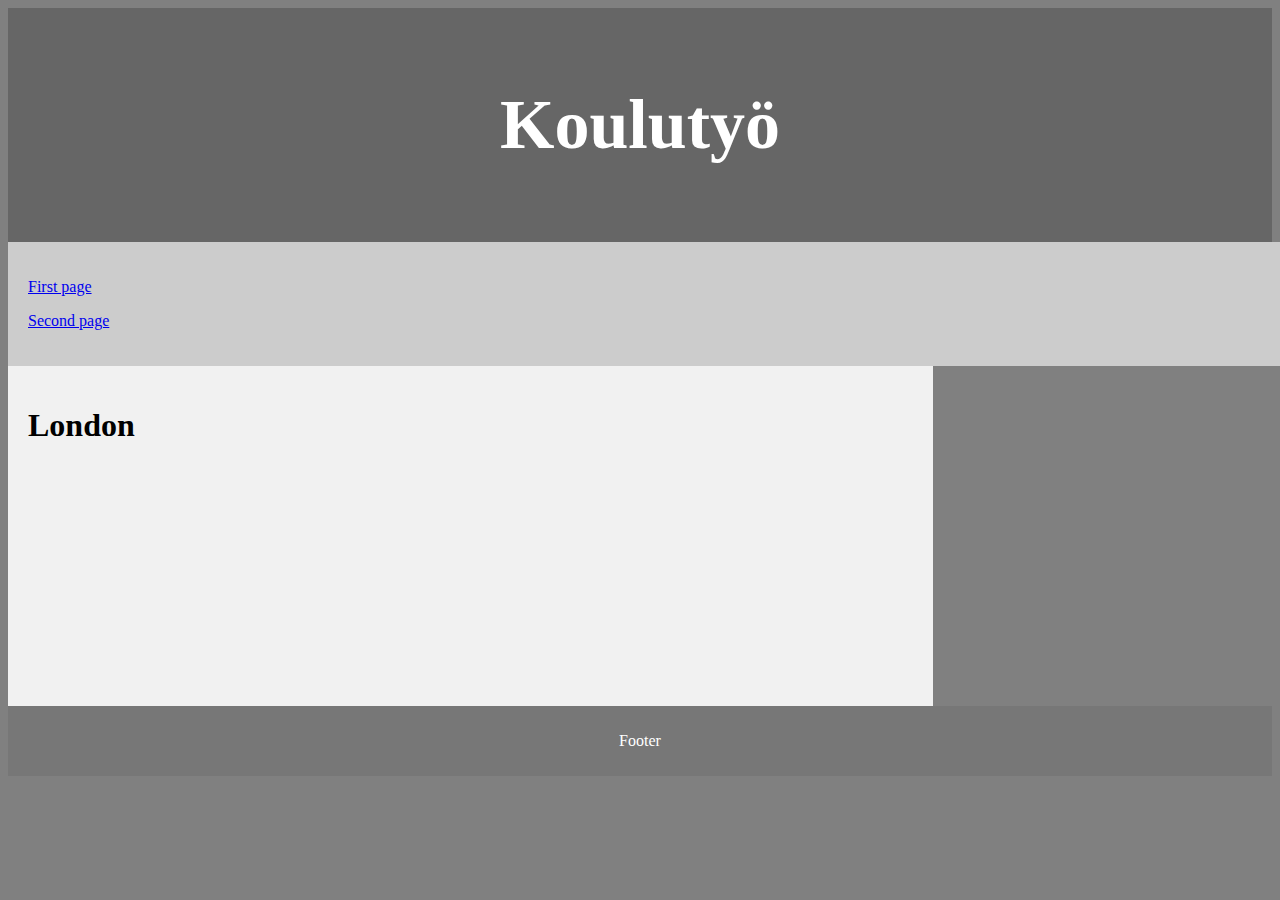
==== index.html @ 95a005bc "Update index.html" ====
<!DOCTYPE html>
<html lang="en">
<head>
<title> 5B </title>
<meta charset="utf-8">
<link rel="stylesheet" type="text/css" href="style.css" media="screen"/>
<meta name="viewport" content="width=device-width, initial-scale=1">

</head>
<body>
<header>
  <h1> Koulutyö </h>
</header>

<section>
  <nav>
    <p><a href="index.html">First page</a></li>
    <p><a href="second.html">Second page</a></p>
  </nav>
  
  <article>
    <h1>London</h1>
  </article>
</section>

<footer>
  <p> Footer </p>
</footer>

</body>
</html>
---- style.css ----
body {
  background-color: gray;
  color: black;
}    

h1.solid {
  border-style: solid;
  text-align: center;
}

p.kalle {
  text-align: center;
  background-color: white;
  border: 2px solid white;
  margin: auto;
  width: 50%;
  border-radius: 8px;
}

p.ots {
  float: left;
  border-radius: 8px;
  background-color: white;
  border: 2px solid white;
}

div {
  text-align: center;
  display: block;
}
{
  box-sizing: border-box;
}

/* Style the header */
header {
  background-color: #666;
  padding: 30px;
  text-align: center;
  font-size: 35px;
  color: white;
}

/* Create two columns/boxes that floats next to each other */
nav {
  float: left;
  width: 100%;
  background: #ccc;
  padding: 20px;
}

/* Style the list inside the menu */
nav ul {
  list-style-type: none;
  padding: 0;
}

article {
  float: left;
  padding: 20px;
  width: 70%;
  background-color: #f1f1f1;
  height: 300px; /* only for demonstration, should be removed */
}

/* Clear floats after the columns */
section::after {
  content: "";
  display: table;
  clear: both;
}

/* Style the footer */
footer {
  background-color: #777;
  padding: 10px;
  text-align: center;
  color: white;
}

/* Responsive layout - makes the two columns/boxes stack on top of each other instead of next to each other, on small screens */
@media (max-width: 600px) {
  nav, article {
    width: 100%;
    height: auto;
  }
}
</style>
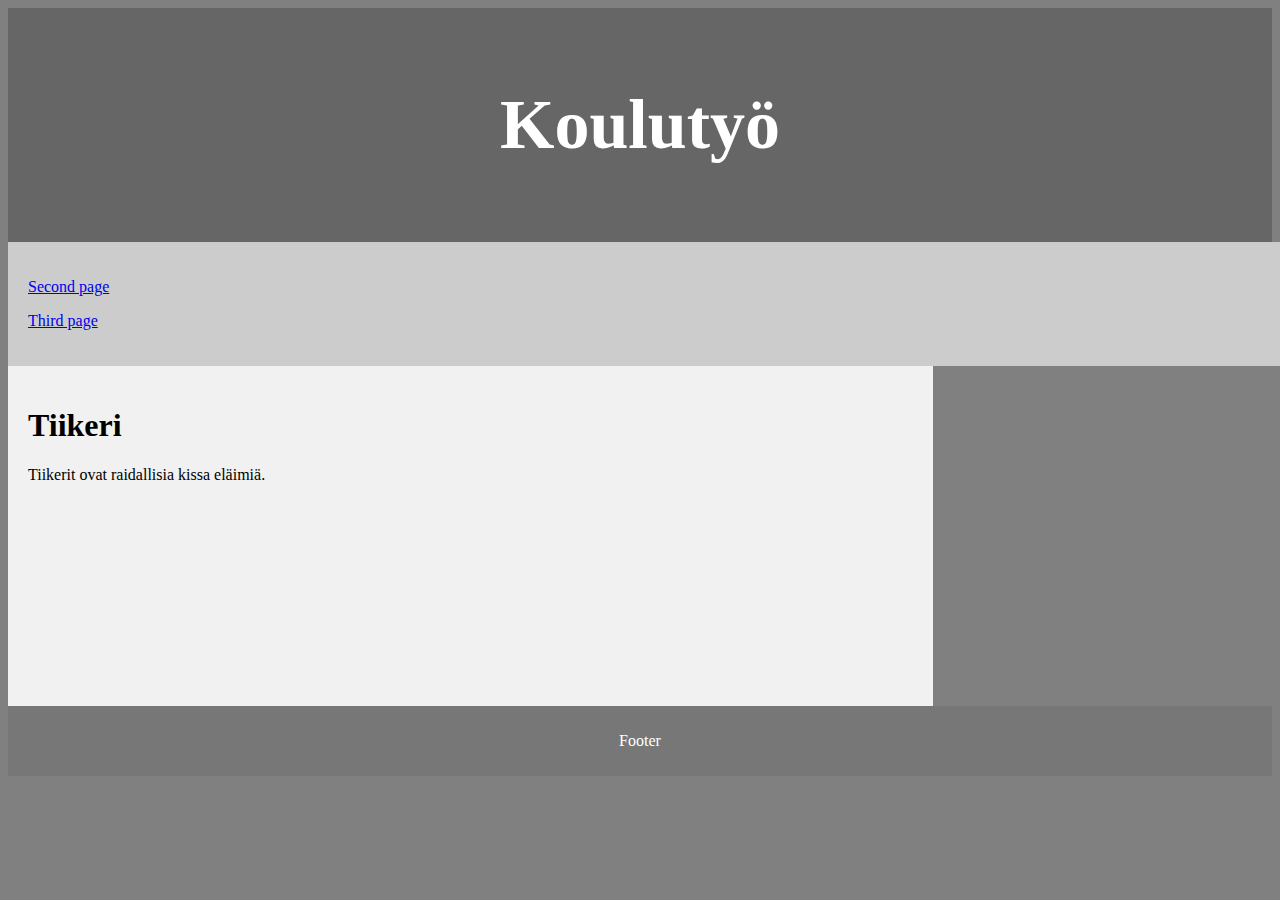
==== commit 2efab37e: "Update index.html" ====
--- a/index.html
+++ b/index.html
@@ -14,12 +14,13 @@
 
 <section>
   <nav>
-    <p><a href="index.html">First page</a></li>
     <p><a href="second.html">Second page</a></p>
+    <p><a href="index.html">Third page</a></li>
   </nav>
   
   <article>
-    <h1>London</h1>
+    <h1> Tiikeri </h1>
+    <p> Tiikerit ovat raidallisia kissa eläimiä. </p>
   </article>
 </section>
 
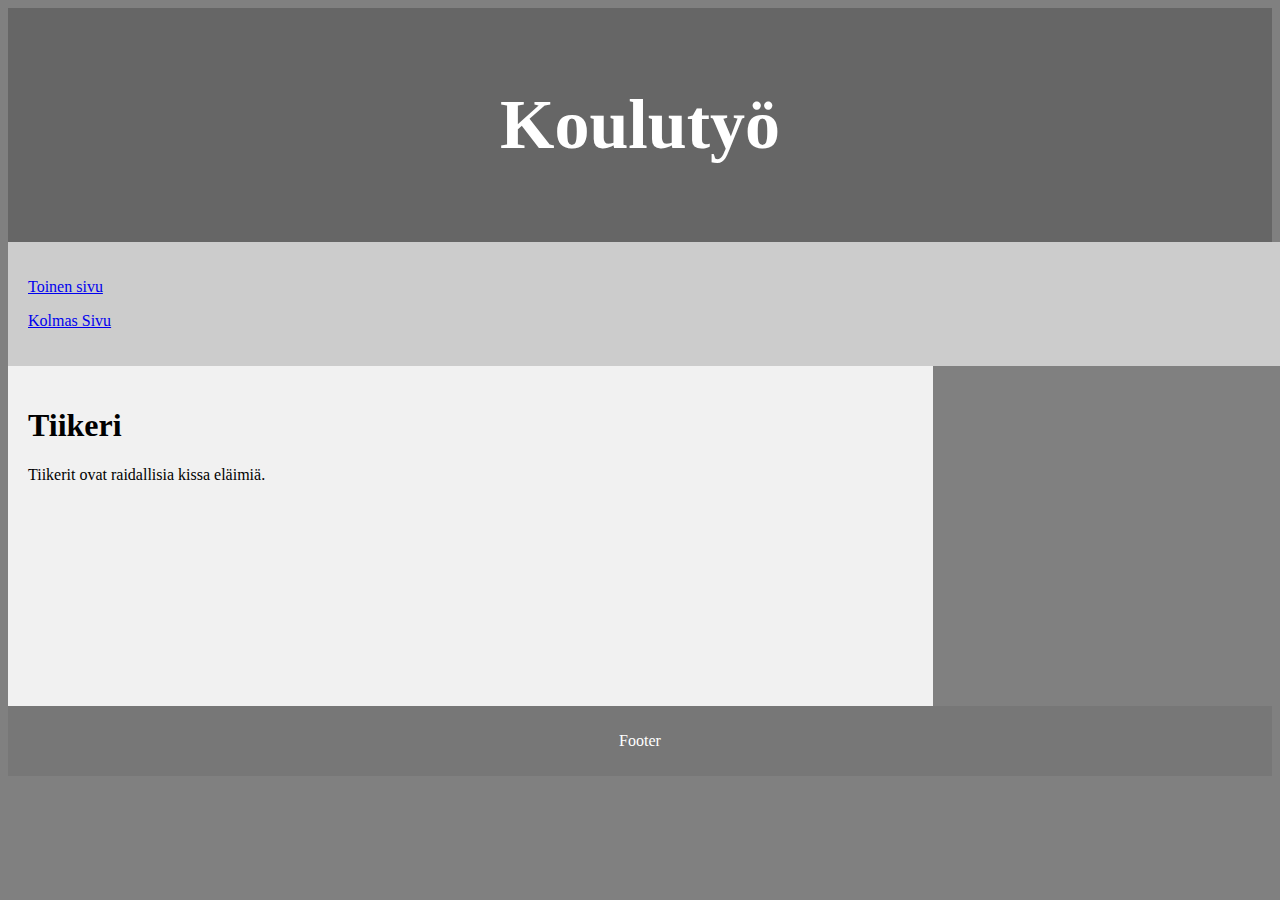
==== commit d5dd1989: "Update index.html" ====
--- a/index.html
+++ b/index.html
@@ -14,8 +14,8 @@
 
 <section>
   <nav>
-    <p><a href="second.html">Second page</a></p>
-    <p><a href="index.html">Third page</a></li>
+    <p><a href="second.html"> Toinen sivu </a></p>
+    <p><a href="index.html"> Kolmas Sivu </a></li>
   </nav>
   
   <article>
--- a/style.css
+++ b/style.css
@@ -17,7 +17,7 @@
   border-radius: 8px;
 }
 
-p.ots {
+ul.ots {
   float: left;
   border-radius: 8px;
   background-color: white;
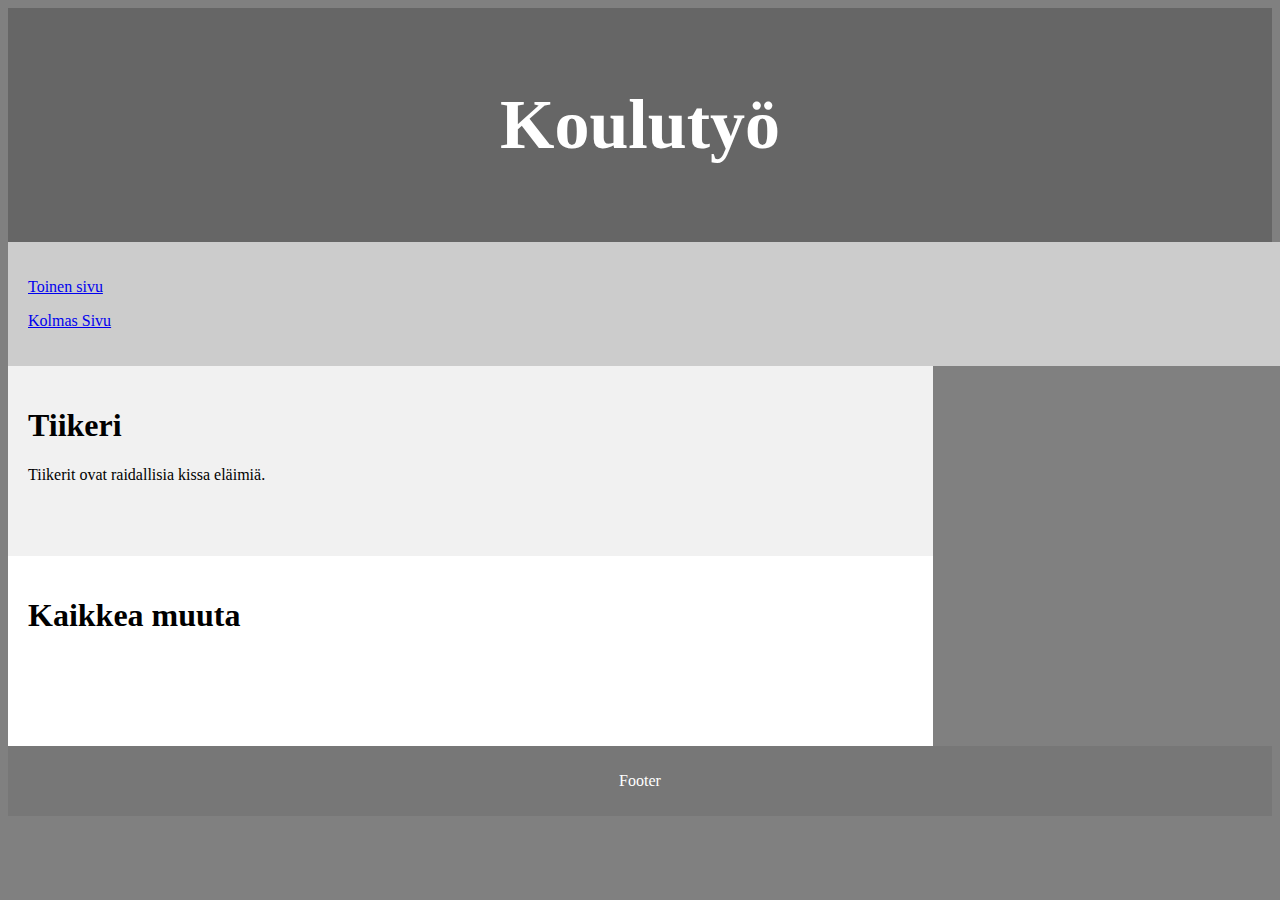
==== commit eff380f7: "Update index.html" ====
--- a/index.html
+++ b/index.html
@@ -15,13 +15,18 @@
 <section>
   <nav>
     <p><a href="second.html"> Toinen sivu </a></p>
-    <p><a href="index.html"> Kolmas Sivu </a></li>
+    <p><a href="third.html"> Kolmas Sivu </a></li>
   </nav>
   
-  <article>
+  <article class="ep">
     <h1> Tiikeri </h1>
     <p> Tiikerit ovat raidallisia kissa eläimiä. </p>
   </article>
+  
+  <article class="op">
+    <h1> Kaikkea muuta </h1>
+  </article>
+  
 </section>
 
 <footer>
--- a/style.css
+++ b/style.css
@@ -32,7 +32,6 @@
   box-sizing: border-box;
 }
 
-/* Style the header */
 header {
   background-color: #666;
   padding: 30px;
@@ -41,7 +40,6 @@
   color: white;
 }
 
-/* Create two columns/boxes that floats next to each other */
 nav {
   float: left;
   width: 100%;
@@ -49,28 +47,33 @@
   padding: 20px;
 }
 
-/* Style the list inside the menu */
 nav ul {
   list-style-type: none;
   padding: 0;
 }
 
-article {
+article.ep {
   float: left;
   padding: 20px;
   width: 70%;
   background-color: #f1f1f1;
-  height: 300px; /* only for demonstration, should be removed */
+  height: 150px; 
 }
 
-/* Clear floats after the columns */
+article.op {
+  float: left;
+  padding: 20px;
+  width: 70%;
+  background-color: white;
+  height: 150px; 
+}
+
 section::after {
   content: "";
   display: table;
   clear: both;
 }
 
-/* Style the footer */
 footer {
   background-color: #777;
   padding: 10px;
@@ -78,11 +81,9 @@
   color: white;
 }
 
-/* Responsive layout - makes the two columns/boxes stack on top of each other instead of next to each other, on small screens */
 @media (max-width: 600px) {
   nav, article {
     width: 100%;
     height: auto;
-  }
+    }
 }
-</style>
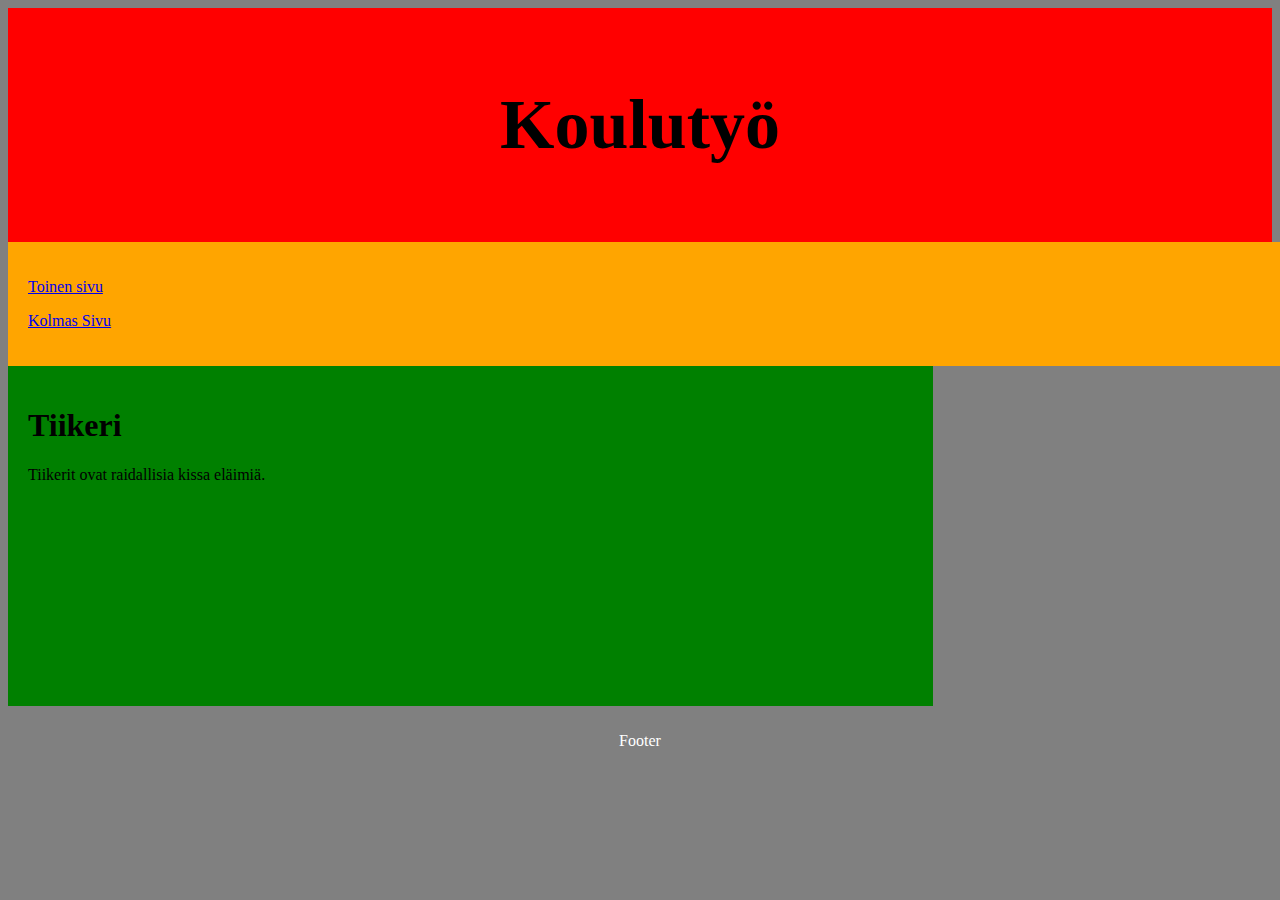
==== commit 2a4e76dd: "Update index.html" ====
--- a/index.html
+++ b/index.html
@@ -18,13 +18,9 @@
     <p><a href="third.html"> Kolmas Sivu </a></li>
   </nav>
   
-  <article class="ep">
+  <article>
     <h1> Tiikeri </h1>
     <p> Tiikerit ovat raidallisia kissa eläimiä. </p>
-  </article>
-  
-  <article class="op">
-    <h1> Kaikkea muuta </h1>
   </article>
   
 </section>
--- a/style.css
+++ b/style.css
@@ -33,17 +33,17 @@
 }
 
 header {
-  background-color: #666;
+  background-color: red;
   padding: 30px;
   text-align: center;
   font-size: 35px;
-  color: white;
+  color: black;
 }
 
 nav {
   float: left;
   width: 100%;
-  background: #ccc;
+  background: orange;
   padding: 20px;
 }
 
@@ -52,20 +52,12 @@
   padding: 0;
 }
 
-article.ep {
+article {
   float: left;
   padding: 20px;
   width: 70%;
-  background-color: #f1f1f1;
-  height: 150px; 
-}
-
-article.op {
-  float: left;
-  padding: 20px;
-  width: 70%;
-  background-color: white;
-  height: 150px; 
+  background-color: green;
+  height: 300px; 
 }
 
 section::after {
@@ -75,7 +67,7 @@
 }
 
 footer {
-  background-color: #777;
+  background-color: gray;
   padding: 10px;
   text-align: center;
   color: white;
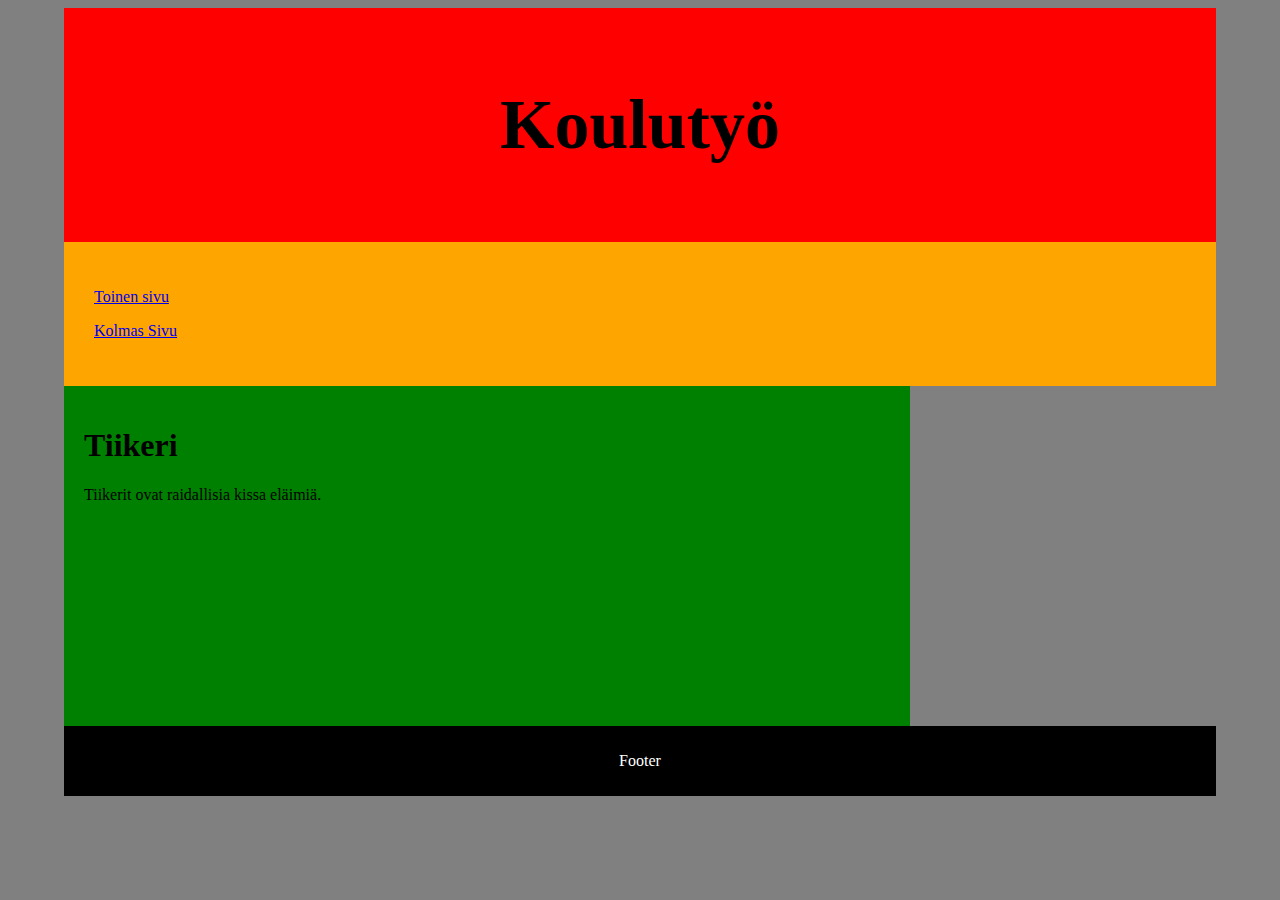
==== commit 36356685: "Update index.html" ====
--- a/index.html
+++ b/index.html
@@ -9,13 +9,13 @@
 </head>
 <body>
 <header>
-  <h1> Koulutyö </h>
+  <h1> Koulutyö </h1>
 </header>
 
 <section>
   <nav>
     <p><a href="second.html"> Toinen sivu </a></p>
-    <p><a href="third.html"> Kolmas Sivu </a></li>
+    <p><a href="third.html"> Kolmas Sivu </a></p>
   </nav>
   
   <article>
--- a/style.css
+++ b/style.css
@@ -1,6 +1,9 @@
 body {
   background-color: gray;
   color: black;
+  width: 90%;
+  margin-left: auto;
+  margin-right: auto;
 }    
 
 h1.solid {
@@ -41,10 +44,8 @@
 }
 
 nav {
-  float: left;
-  width: 100%;
   background: orange;
-  padding: 20px;
+  padding: 30px;
 }
 
 nav ul {
@@ -67,7 +68,7 @@
 }
 
 footer {
-  background-color: gray;
+  background-color: black;
   padding: 10px;
   text-align: center;
   color: white;
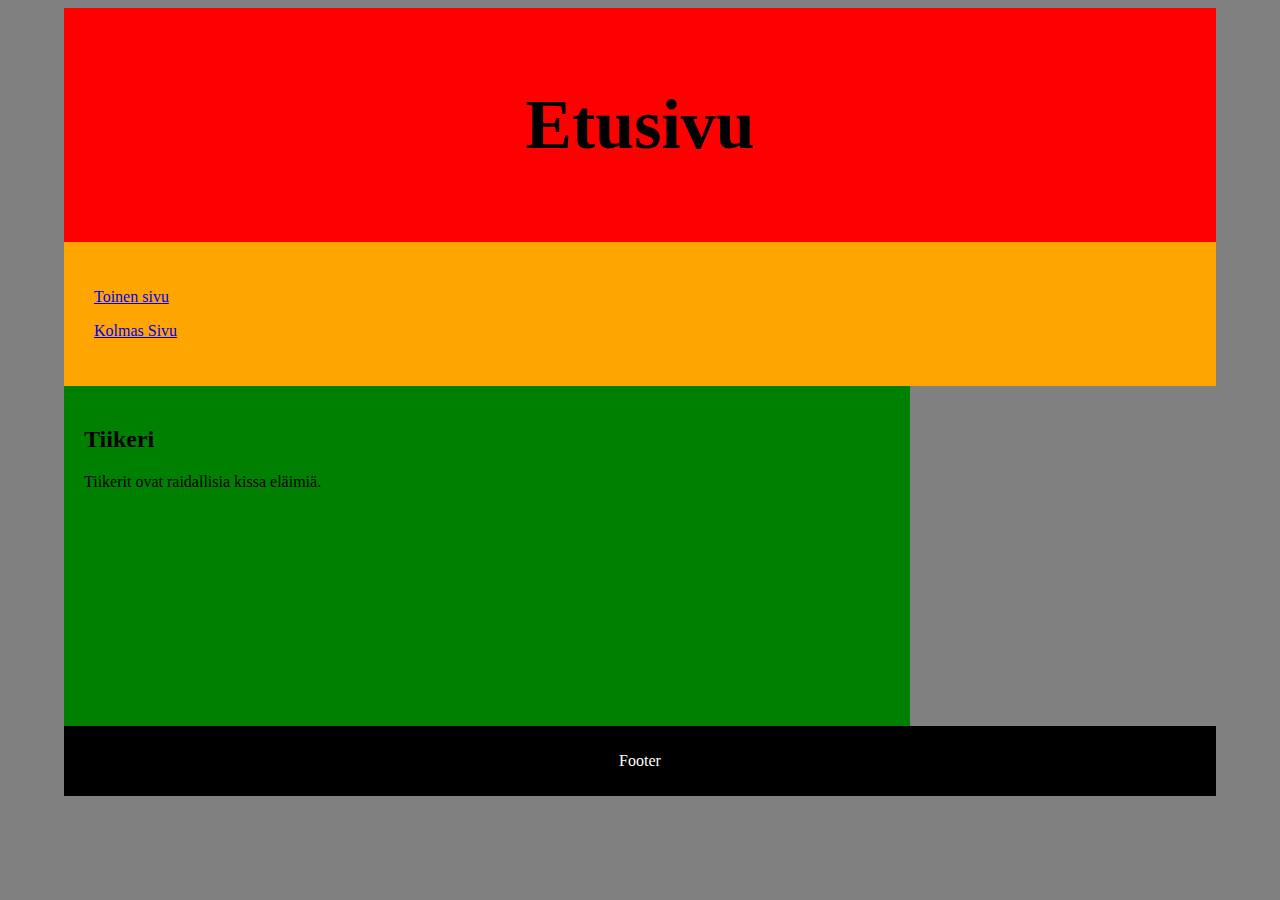
==== commit 85c07a9a: "Update index.html" ====
--- a/index.html
+++ b/index.html
@@ -9,7 +9,7 @@
 </head>
 <body>
 <header>
-  <h1> Koulutyö </h1>
+  <h1> Etusivu </h1>
 </header>
 
 <section>
@@ -19,7 +19,7 @@
   </nav>
   
   <article>
-    <h1> Tiikeri </h1>
+    <h2> Tiikeri </h2>
     <p> Tiikerit ovat raidallisia kissa eläimiä. </p>
   </article>
   
--- a/style.css
+++ b/style.css
@@ -30,9 +30,6 @@
 div {
   text-align: center;
   display: block;
-}
-{
-  box-sizing: border-box;
 }
 
 header {
